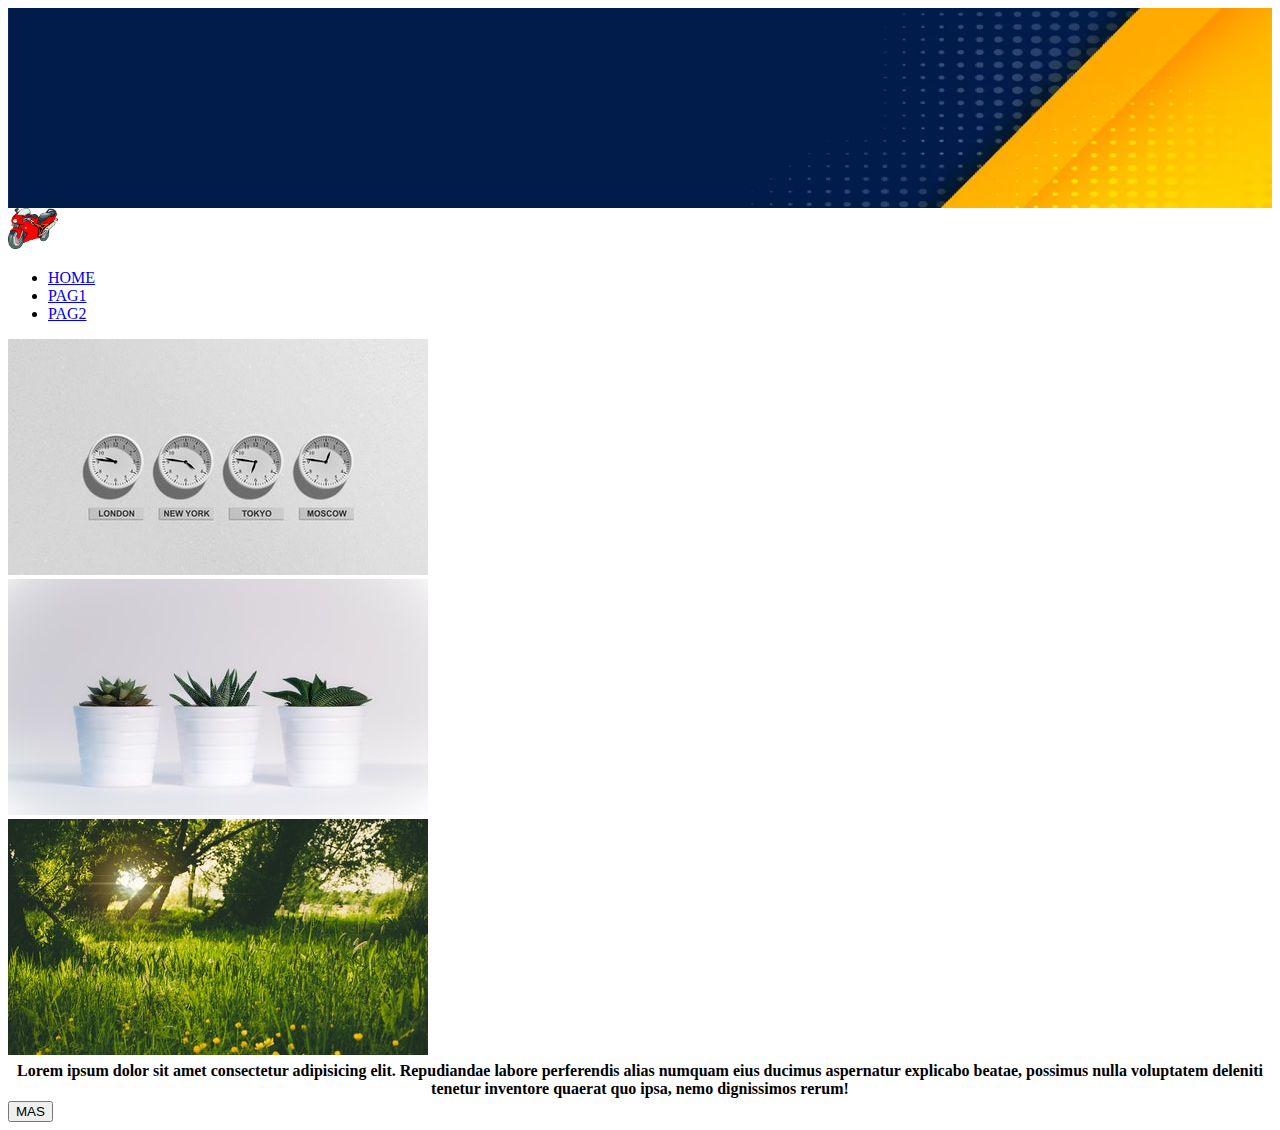
==== paginas/index.html @ d97e4ef3 "primera version" ====
<!doctype html>
<html lang="en">

<head>
  <meta charset="utf-8">
  <meta name="viewport" content="width=device-width, initial-scale=1">
  <title>Bootstrap demo</title>
  <link href="https://cdn.jsdelivr.net/npm/bootstrap@5.3.0-alpha3/dist/css/bootstrap.min.css" rel="stylesheet" integrity="sha384-KK94CHFLLe+nY2dmCWGMq91rCGa5gtU4mk92HdvYe+M/SXH301p5ILy+dN9+nJOZ" crossorigin="anonymous">   
  <link rel="stylesheet" href="/css/css.css">
  <style>
		.banner {
		  background-image: url(/img/banner.png); /* establece la imagen de fondo */
		  background-size: cover; /* ajusta el tamaño de la imagen para cubrir todo el elemento */
		  height: 200px; /* establece la altura del banner */
		}
	</style>
</head style="background-color: rgb(0, 116, 217);">
<div class="banner"></div>
<nav  class="navbar navbar-expand-lg navbar-light bg-light">
  <a class="navbar-brand" href="#">
    <img src="/img/motorcycle-gfac30337e_1280.png" alt="Logo" width="50">
  </a>
  <div class="ml-auto">
    <ul class="navbar-nav">
      <li class="nav-item">
        <a class="nav-link" href="index.html">HOME</a>
      </li>
      <li class="nav-item">
        <a class="nav-link" href="#">PAG1</a>
      </li>
      <li class="nav-item">
        <a class="nav-link" href="#">PAG2</a>
      </li>
    </ul>
  </div>
</nav>

<body>
  <div class="container">
    <div class="row">
      <div class="col-md-4">
        <img src="/img/img-03.jpg" alt="Imagen 1">
      </div>
      <div class="col-md-4">
        <img src="/img/img-04.jpg" alt="Imagen 2">
      </div>
      <div class="col-md-4">
        <img src="/img/img-05.jpg" alt="Imagen 3">
      </div>
    </div>
  </div>

  <table>

    <thead>
      <tr>
        <th>Lorem ipsum dolor sit amet consectetur adipisicing elit. Repudiandae labore perferendis alias numquam eius ducimus aspernatur explicabo beatae, possimus nulla voluptatem deleniti tenetur inventore quaerat quo ipsa, nemo dignissimos rerum!</th>

      </tr>
    </thead>

  </table>
  <button type="button" class="btn btn-info">MAS</button>
  
</body>
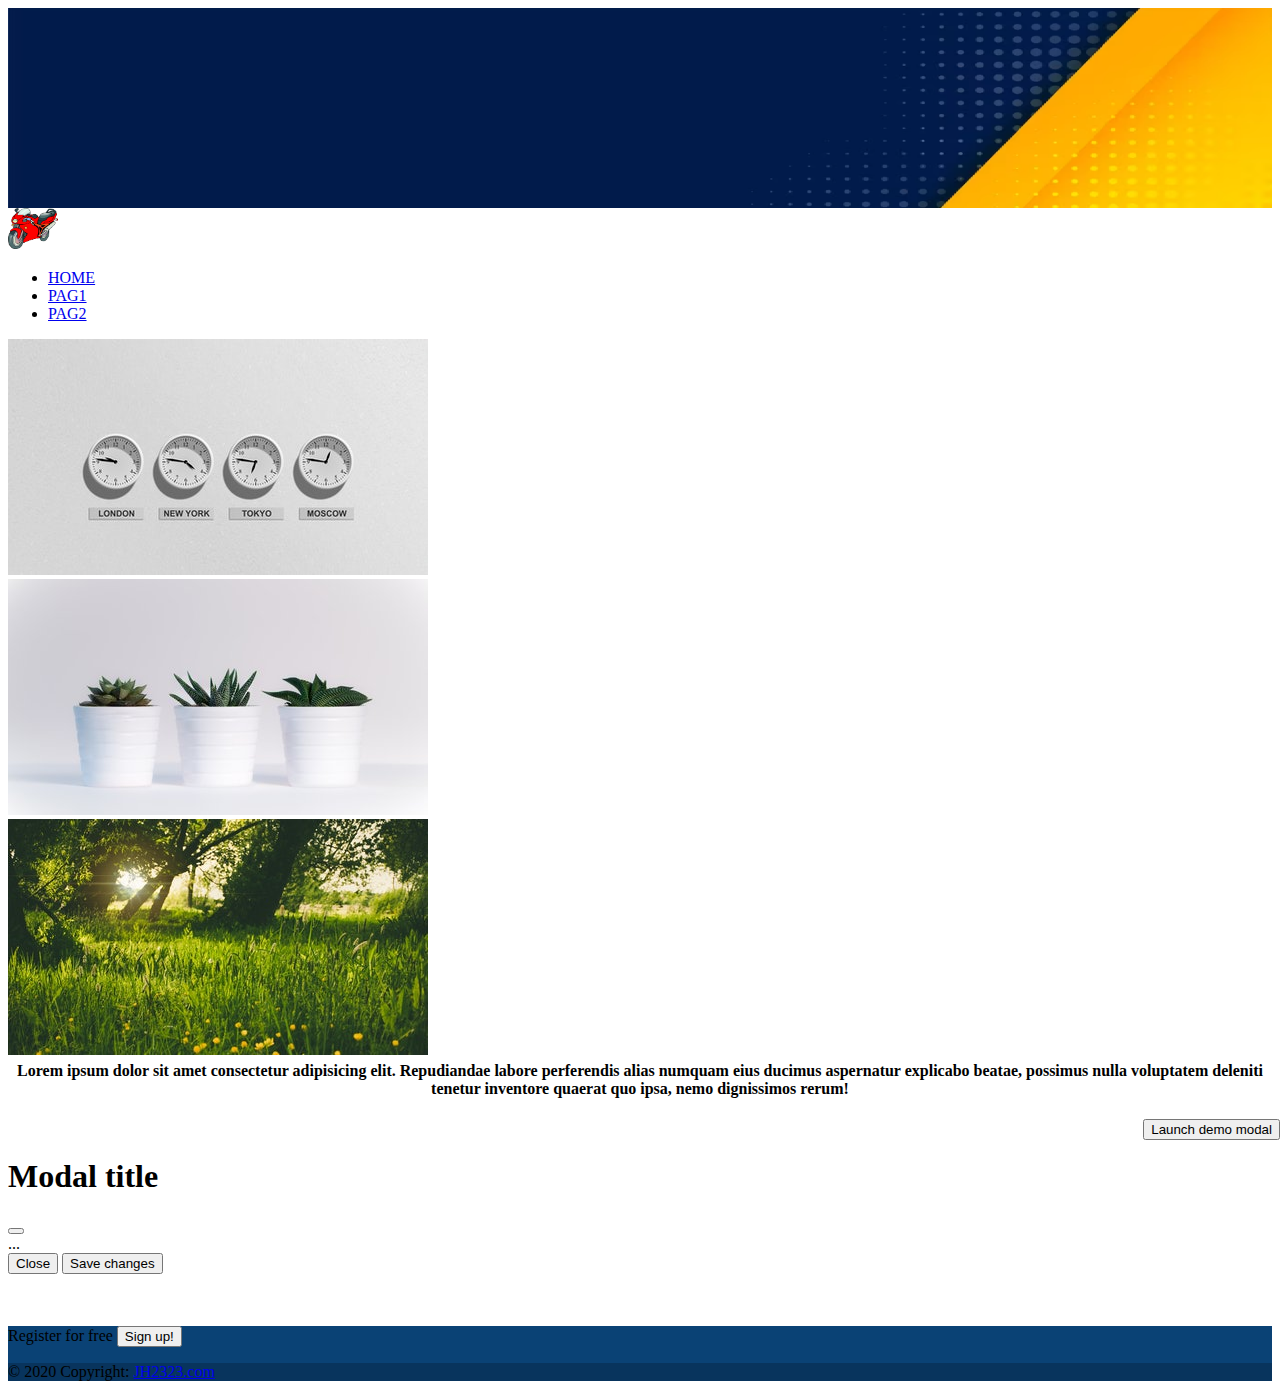
==== commit 3912ca98: "imagenes" ====
--- a/paginas/index.html
+++ b/paginas/index.html
@@ -5,20 +5,30 @@
   <meta charset="utf-8">
   <meta name="viewport" content="width=device-width, initial-scale=1">
   <title>Bootstrap demo</title>
-  <link href="https://cdn.jsdelivr.net/npm/bootstrap@5.3.0-alpha3/dist/css/bootstrap.min.css" rel="stylesheet" integrity="sha384-KK94CHFLLe+nY2dmCWGMq91rCGa5gtU4mk92HdvYe+M/SXH301p5ILy+dN9+nJOZ" crossorigin="anonymous">   
+  <link href="https://cdn.jsdelivr.net/npm/bootstrap@5.3.0-alpha3/dist/css/bootstrap.min.css" rel="stylesheet"
+    integrity="sha384-KK94CHFLLe+nY2dmCWGMq91rCGa5gtU4mk92HdvYe+M/SXH301p5ILy+dN9+nJOZ" crossorigin="anonymous">
+  <script src="https://cdn.jsdelivr.net/npm/@popperjs/core@2.11.7/dist/umd/popper.min.js"
+    integrity="sha384-zYPOMqeu1DAVkHiLqWBUTcbYfZ8osu1Nd6Z89ify25QV9guujx43ITvfi12/QExE"
+    crossorigin="anonymous"></script>
+  <script src="https://cdn.jsdelivr.net/npm/bootstrap@5.3.0-alpha3/dist/js/bootstrap.min.js"
+    integrity="sha384-Y4oOpwW3duJdCWv5ly8SCFYWqFDsfob/3GkgExXKV4idmbt98QcxXYs9UoXAB7BZ"
+    crossorigin="anonymous"></script>
   <link rel="stylesheet" href="/css/css.css">
   <style>
-		.banner {
-		  background-image: url(/img/banner.png); /* establece la imagen de fondo */
-		  background-size: cover; /* ajusta el tamaño de la imagen para cubrir todo el elemento */
-		  height: 200px; /* establece la altura del banner */
-		}
-	</style>
+    .banner {
+      background-image: url(/img/banner.png);
+      /* establece la imagen de fondo */
+      background-size: cover;
+      /* ajusta el tamaño de la imagen para cubrir todo el elemento */
+      height: 200px;
+      /* establece la altura del banner */
+    }
+  </style>
 </head style="background-color: rgb(0, 116, 217);">
 <div class="banner"></div>
-<nav  class="navbar navbar-expand-lg navbar-light bg-light">
+<nav class="navbar navbar-expand-lg navbar-light bg-light">
   <a class="navbar-brand" href="#">
-    <img src="/img/motorcycle-gfac30337e_1280.png" alt="Logo" width="50">
+    <img src="https://jjames2323.github.io/Repositorio_1/img/motorcycle-gfac30337e_1280.png" alt="Logo" width="50">
   </a>
   <div class="ml-auto">
     <ul class="navbar-nav">
@@ -26,7 +36,7 @@
         <a class="nav-link" href="index.html">HOME</a>
       </li>
       <li class="nav-item">
-        <a class="nav-link" href="#">PAG1</a>
+        <a class="nav-link" href="node_js.html">PAG1</a>
       </li>
       <li class="nav-item">
         <a class="nav-link" href="#">PAG2</a>
@@ -35,33 +45,85 @@
   </div>
 </nav>
 
-<body>
-  <div class="container">
-    <div class="row">
-      <div class="col-md-4">
-        <img src="/img/img-03.jpg" alt="Imagen 1">
+
+<div class="container">
+  <div class="row">
+    <div class="col-md-4">
+      <img src="https://jjames2323.github.io/Repositorio_1/img/img-03.jpg" alt="Imagen 1">
+    </div>
+    <div class="col-md-4">
+      <img src="https://jjames2323.github.io/Repositorio_1/img/img-04.jpg" alt="Imagen 2">
+    </div>
+    <div class="col-md-4">
+      <img src="https://jjames2323.github.io/Repositorio_1/img/img-05.jpg" alt="Imagen 3">
+    </div>
+  </div>
+</div>
+
+<table>
+
+  <thead>
+    <tr>
+      <th>Lorem ipsum dolor sit amet consectetur adipisicing elit. Repudiandae labore perferendis alias numquam eius
+        ducimus aspernatur explicabo beatae, possimus nulla voluptatem deleniti tenetur inventore quaerat quo ipsa,
+        nemo dignissimos rerum!</th>
+
+    </tr>
+  </thead>
+
+</table>
+<br>
+<button id="myBtn" type="button" class="btn btn-primary" data-bs-toggle="modal" data-bs-target="#exampleModal">
+  Launch demo modal</button><br>
+
+
+<!-- Modal -->
+<div class="modal fade" id="exampleModal" tabindex="-1" aria-labelledby="exampleModalLabel" aria-hidden="true">
+  <div class="modal-dialog">
+    <div class="modal-content">
+      <div class="modal-header">
+        <h1 class="modal-title fs-5" id="exampleModalLabel">Modal title</h1>
+        <button type="button" class="btn-close" data-bs-dismiss="modal" aria-label="Close"></button>
       </div>
-      <div class="col-md-4">
-        <img src="/img/img-04.jpg" alt="Imagen 2">
+      <div class="modal-body">
+        ...
       </div>
-      <div class="col-md-4">
-        <img src="/img/img-05.jpg" alt="Imagen 3">
+      <div class="modal-footer">
+        <button type="button" class="btn btn-secondary" data-bs-dismiss="modal">Close</button>
+        <button type="button" class="btn btn-primary">Save changes</button>
       </div>
     </div>
   </div>
-
-  <table>
-
-    <thead>
-      <tr>
-        <th>Lorem ipsum dolor sit amet consectetur adipisicing elit. Repudiandae labore perferendis alias numquam eius ducimus aspernatur explicabo beatae, possimus nulla voluptatem deleniti tenetur inventore quaerat quo ipsa, nemo dignissimos rerum!</th>
-
-      </tr>
-    </thead>
-
-  </table>
-  <button type="button" class="btn btn-info">MAS</button>
-  
-</body>
+</div>
 
 
+
+
+
+<br><section class="">
+  <!-- Footer -->
+  <br><footer class="text-center text-white" style="background-color: #0a4275;">
+    <!-- Grid container -->
+    <div class="container p-4 pb-0">
+      <!-- Section: CTA -->
+      <section class="">
+        <p class="d-flex justify-content-center align-items-center">
+          <span class="me-3">Register for free</span>
+          <button type="button" class="btn btn-outline-light btn-rounded">
+            Sign up!
+          </button>
+        </p>
+      </section>
+      <!-- Section: CTA -->
+    </div>
+    <!-- Grid container -->
+
+    <!-- Copyright -->
+    <div class="text-center p-3" style="background-color: rgba(0, 0, 0, 0.2);">
+      © 2020 Copyright:
+      <a class="text-white" href="https://mdbootstrap.com/">JH2323.com</a>
+    </div>
+    <!-- Copyright -->
+  </footer>
+  <!-- Footer -->
+</section>--- a/css/css.css
+++ b/css/css.css
@@ -0,0 +1,4 @@
+#myBtn {
+    position: absolute;
+    right: 0;
+  }